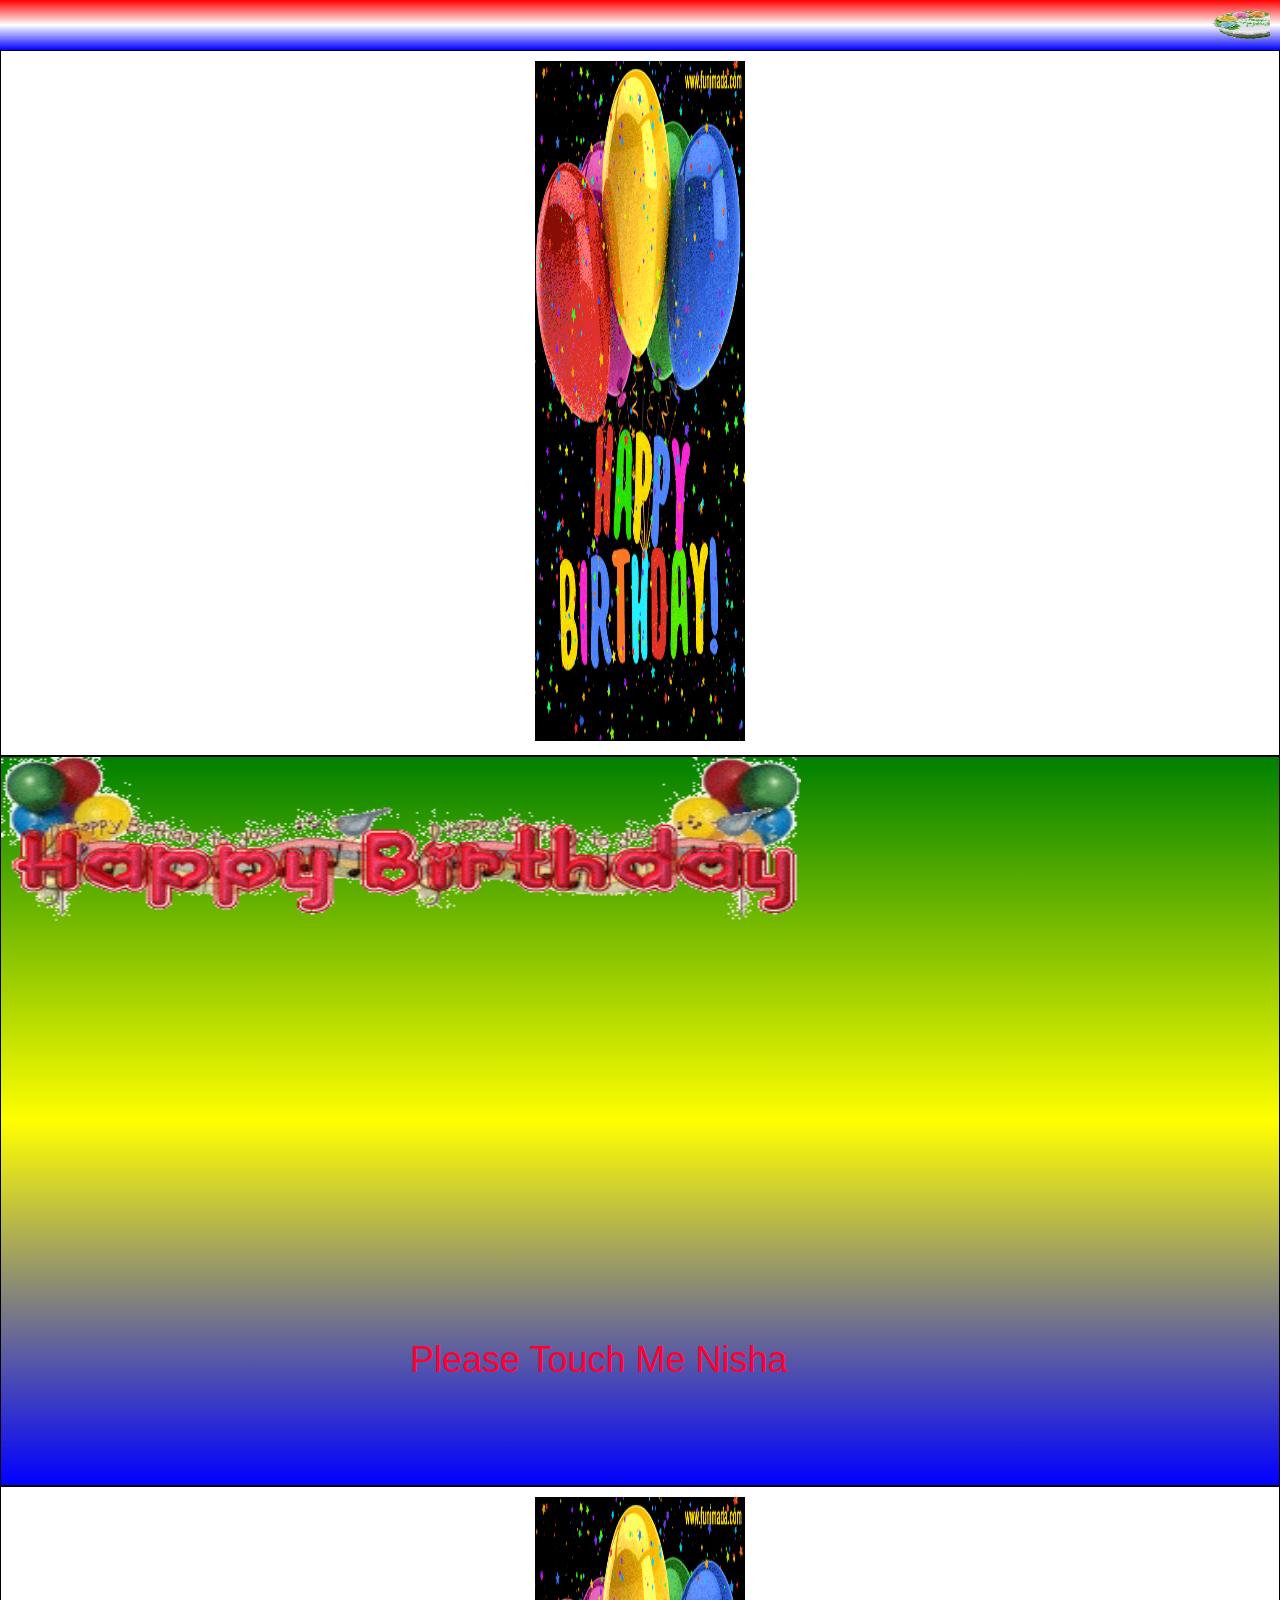
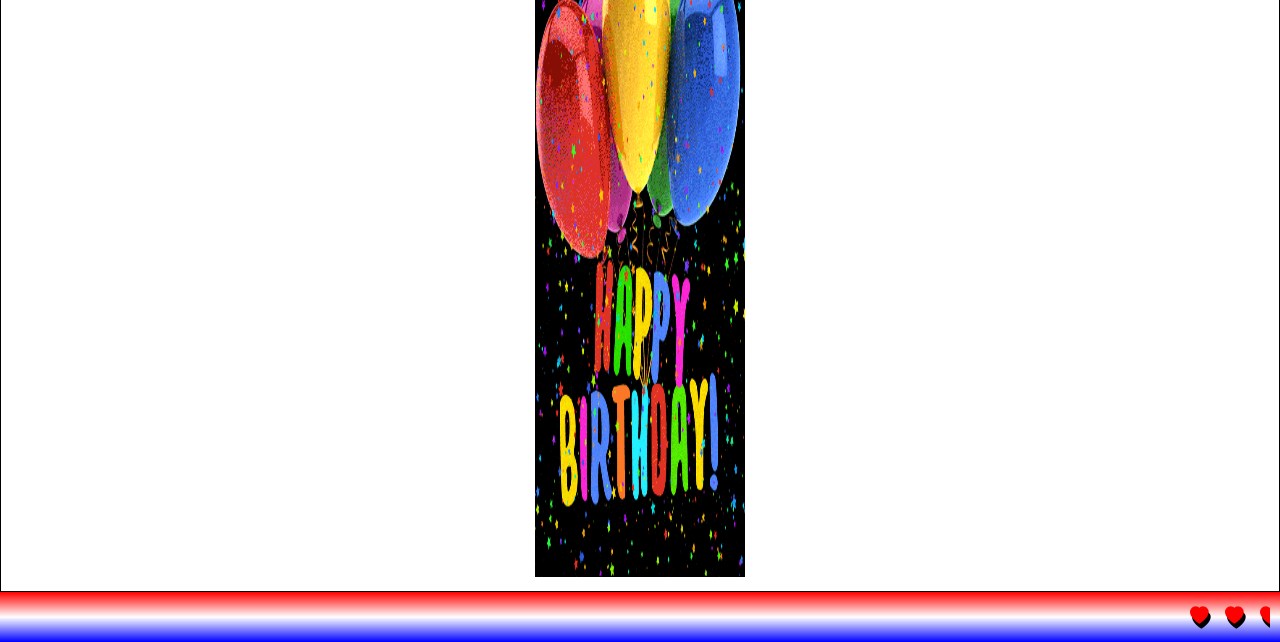
==== BIRTHDAY/secondpge.html @ a2f56b02 "Happy Birthday" ====
<!DOCTYPE html>
<html lang="en">

<head>
    <meta charset="UTF-8">
    <meta http-equiv="X-UA-Compatible" content="IE=edge">
    <meta name="viewport" content="width=device-width, initial-scale=1.0">
    <title>Happy birthday Nisha</title>
    <link rel="stylesheet" href="sytle.css">
    <!-- CSS only -->
    <link href="https://cdn.jsdelivr.net/npm/bootstrap@5.2.2/dist/css/bootstrap.min.css" rel="stylesheet"
        integrity="sha384-Zenh87qX5JnK2Jl0vWa8Ck2rdkQ2Bzep5IDxbcnCeuOxjzrPF/et3URy9Bv1WTRi" crossorigin="anonymous">

</head>

<body>
    <div class="container-fluid containe">
        <div class="row first">
            <marquee behavior="scroll" scrollamount="6" direction="left">
                <h3><span><img src="image/caket.gif" alt="no imagee"></span><span><img src="image/rk.gif" alt="no imagee"></span><span><img src="image/caket.gif" alt="no imagee"></span><span><img src="image/rk.gif" alt="no imagee"></span><span><img src="image/caket.gif" alt="no imagee"></span><span><img src="image/rk.gif" alt="no imagee"></span><span><img src="image/caket.gif" alt="no imagee"></span><span id="hert1"><i class="bi bi-heart-fill"></i><i class="bi bi-heart-fill"></i><i
                            class="bi bi-heart-fill"></i></span> HAPPY BIRTHDAY NISHA <span id="hert1"><i
                            class="bi bi-heart-fill"></i><i class="bi bi-heart-fill"></i><i
                            class="bi bi-heart-fill"></i></span><span><img src="image/rk.gif" alt="no imagee"><span><img src="image/caket.gif" alt="no imagee"></span><span><img src="image/rk.gif" alt="no imagee"></span><span><img src="image/caket.gif" alt="no imagee"></span><span><img src="image/rk.gif" alt="no imagee"></span><span><img src="image/caket.gif" alt="no imagee"></span><span><img src="image/rk.gif" alt="no imagee"></span></span></h3>
                            
            </marquee>
        </div>
        <div class="row second">
            <div class="col-md-2 col2">
                <img src="image/img1.gif" class="img-fluid" alt="">
            </div>
            <div class="col-md-8 col8">
                <div class="simg">
                    <img src="image/brd.gif" alt="" height="170" width="1000">
                </div>

                <video id='video'>
                    <source src="image/NISHA_Happy_Birthday_Song_–_Happy_Birthday_to_You(480p).mp4" type="video/mp4">
                </video>
            
                <button id='playVid'>Please Touch Me Nisha</button>
            </div>
            <div class="col-md-2 col2">
                <img src="image/img1.gif" class="img-fluid" alt="">
            </div>
        </div>
        <div class="row first">
            <marquee behavior="scroll" scrollamount="8" direction="left">
                <h3><span id="hert1"><i class="bi bi-heart-fill"></i><i class="bi bi-heart-fill"></i><i
                            class="bi bi-heart-fill"></i></span> HAPPY BIRTHDAY NISHA <span id="hert1"><i
                            class="bi bi-heart-fill"></i><i class="bi bi-heart-fill"></i><i
                            class="bi bi-heart-fill"></i></span></h3>
            </marquee>
        </div>
    </div>


    <!-- icon link -->
    <link rel="stylesheet" href="https://cdn.jsdelivr.net/npm/bootstrap-icons@1.10.1/font/bootstrap-icons.css">

    <!-- js file -->
    <script src="style.js"></script>
    <!-- JavaScript Bundle with Popper -->
    <script src="https://cdn.jsdelivr.net/npm/bootstrap@5.2.2/dist/js/bootstrap.bundle.min.js"
        integrity="sha384-OERcA2EqjJCMA+/3y+gxIOqMEjwtxJY7qPCqsdltbNJuaOe923+mo//f6V8Qbsw3"
        crossorigin="anonymous"></script>


</body>

</html>
---- BIRTHDAY/sytle.css ----
@import url('https://fonts.googleapis.com/css2?family=Bangers&family=Carter+One&family=Courgette&family=Yeseva+One&display=swap');

* {
    margin: 0;
    padding: 0;
    box-sizing: border-box;
}

.containe {
    height: 700px;
}

.first {
    background-image: linear-gradient(red,white, blue);
    height: 50px;
    text-align: center;
    padding: 10px;
}

.first h3 {
    font-family: 'Carter One', cursive;
    color: yellow;
    text-shadow: 2px 5px black;
}

.first #hert1 {
    color: red;
    letter-spacing: 1rem;
    text-align: center;
}

.first img{
    padding-top: -10px;
    height: 30px;
    width: 80px;
}

.second {
    /* height: 100vh; */
    position: relative;
}

.col2 {
    border: 1px solid black;
    text-align: center;
}

.col2 img {
    width: 230px;
    height: 700px;
    padding: 10px;
}

.col8 {
    border: 1px solid black;
    position: relative;
    background-image: linear-gradient(green, yellow, blue);
}

.div1 img {
    height: 200px;
    width: 200px;
}


.imgbg {
    position: relative;

}

.nkimg {
    position: absolute;
    top: 18rem;
    left: 19rem;
    color: red;
}

.nkimg img {
    height: 300px;
    width: 150px;
}

video {
    width: 1000px;
    height: 550px;
}

#playVid {
    position: absolute;
    top: 80%;
    left: 32%;
    background: none;
    outline: none;
    border: none;
    font-size:  36px;
    color: rgb(255, 0, 51);
    font-family: Impact, Haettenschweiler, 'Arial Narrow Bold', sans-serif;
}
#playVid :playing{
    display: none;
}
/* @media screen and (max-width:4000px) {
    .col2 img {
        width: 550px;
        height: 1600px;
    }
    .simg img {
        width: 2500px;
    }
    video {
        width: 2500px;
        height: 1500px;
    }
    #playVid {
        top: 80%;
        left: 40%;
        font-size:  48px;
    }
} */
/* 
@media screen and (max-width:1820px) {
    .col2 img {
        width: 550px;
        height: 1000px;
    }
    .simg img {
        width: 1200px;
    }
    video {
        width: 1000px;
        height: 800px;
    }
    #playVid {
        top: 75%;
        left: 30%;
        font-size:  48px;
    }
} */

@media screen and (max-width : 1500px) {
    .simg img {
        width: 900px;
    }

    video {
        width: 900px;
        height: 550px;
    }
}



@media screen and (max-width : 1400px) {
    .simg img {
        width: 800px;
    }

    video {
        width: 800px;
        height: 550px;
    }
}

@media screen and (max-width : 1200px) {
    .simg img {
        width: 700px;
    }

    video {
        width: 700px;
        height: 550px;
    }
}

@media screen and (max-width : 1100px) {
    .simg img {
        width: 600px;
    }

    video {
        width: 600px;
        height: 550px;
    }
    #playVid{
        top: 75%;
        left: 27%;
        font-size: 26px;
    }
}

@media screen and (max-width : 1000px) {
    video {
        width: 600px;
        height: 500px;
    }
}

@media screen and (max-width : 815px) {
    .col2 img {
        width: 230px;
        height: 570px;
    }
    .simg img {
        width: 500px;
    }

    video {
        width: 500px;
        height: 400px;
    }
    #playVid {
        top: 80%;
        left: 28%;
        font-size:  24px;
    }
}

@media screen and (max-width: 768px) and (max-width : 900px) {
    .simg img {
        width: 500px;
    }

    video {
        width: 500px;
        height: 400px;
    }

    .col2 img {
        width: 600px;
        height: 170px;
        padding: 5px;
    }
}

@media screen and (max-width : 576px) {
    .col2 img {
        width: 600px;
        height: 170px;
        padding: 5px;
    }
    .simg img {
        width: 390px;
    }

    video {
        width: 390px;
        height: 400px;
    }
    #playVid {
        top: 75%;
        left: 25%;
        font-size:  22px;
        
    }
}
@media screen and (max-width : 380px) {
   
    .simg img {
        width: 340px;
    }

    video {
        margin-top: -90px;
        width: 340px;
        height: 400px;
    }
    #playVid { 
        top: 85%;
        left: 28%;
        font-size: 16px;
        
    }
    .col8{
        height: 400px;
    }
}
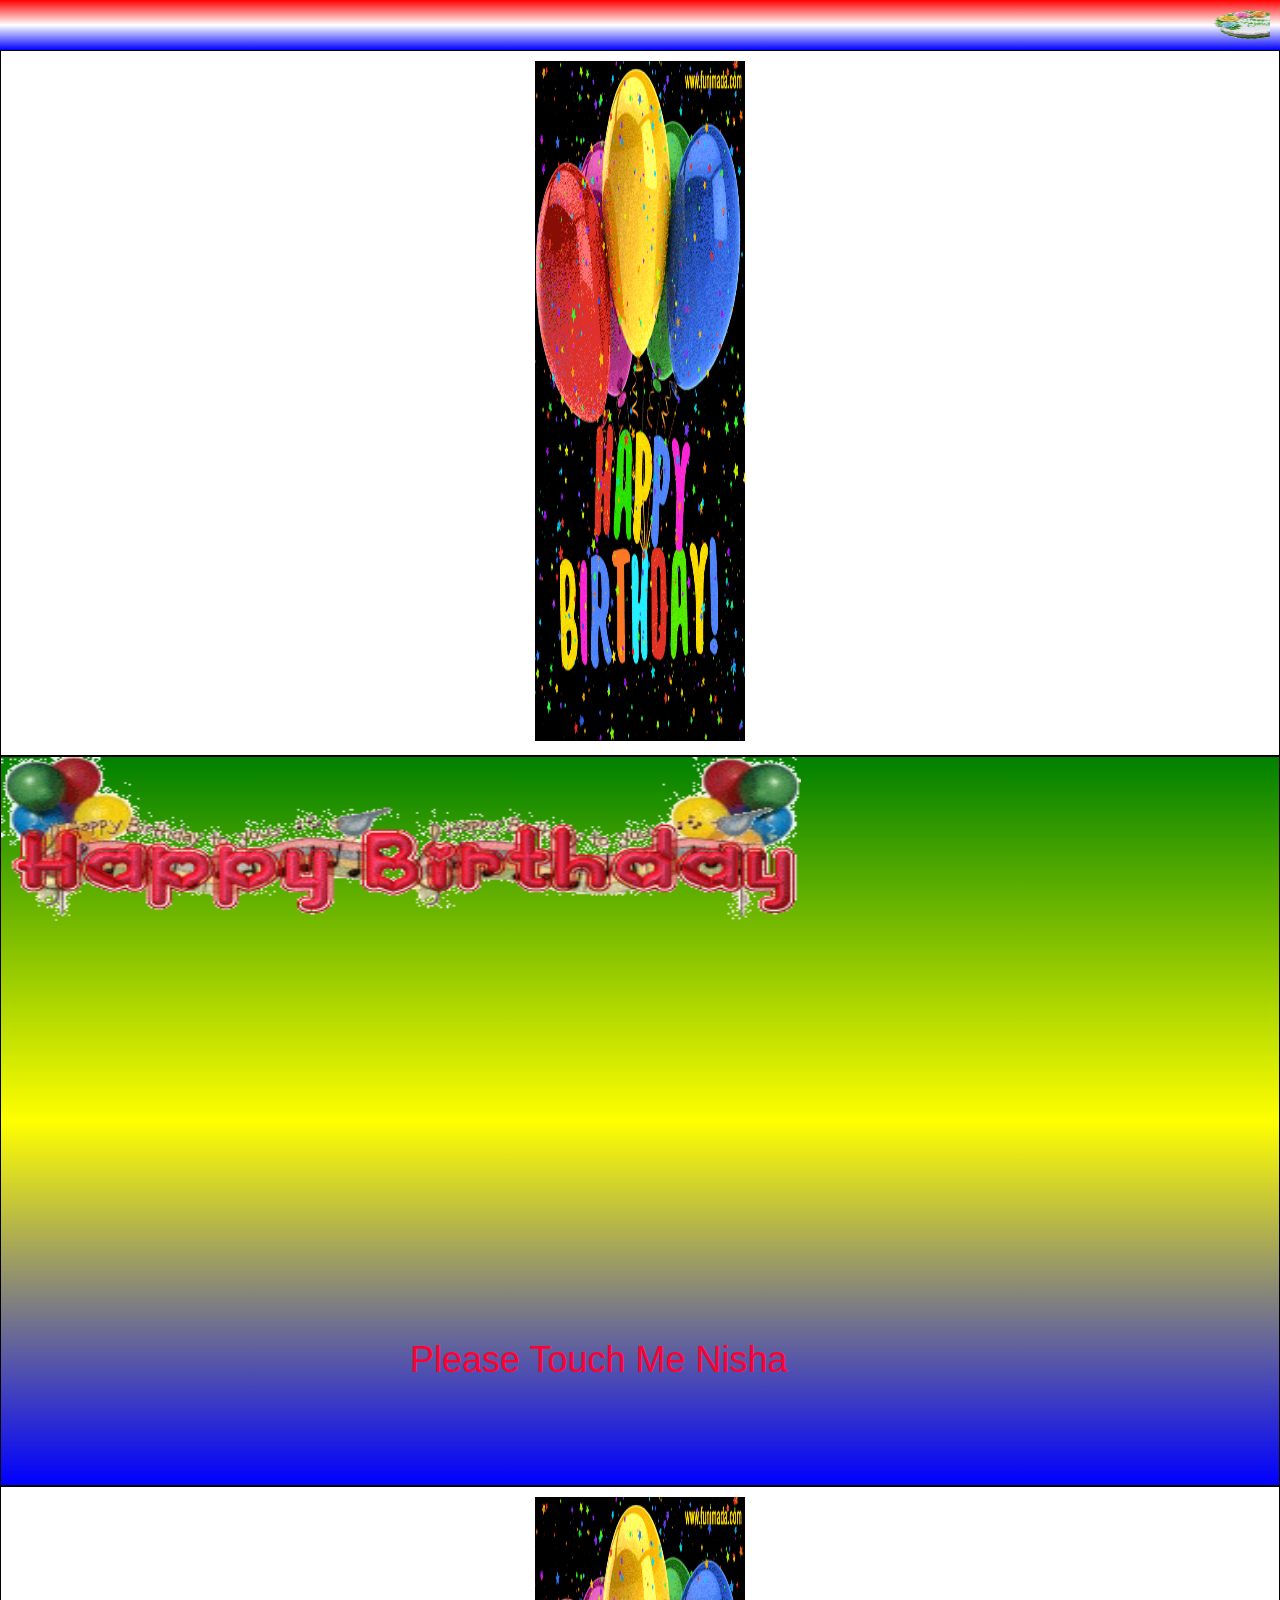
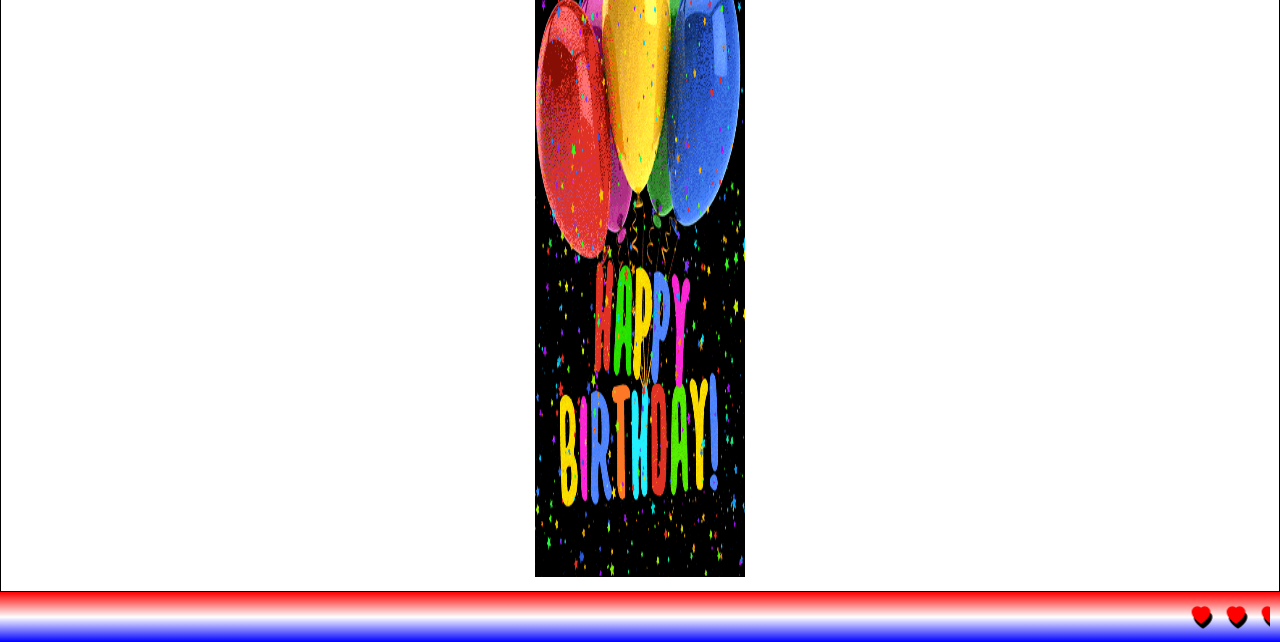
==== commit c65d9091: "Update secondpage.html" ====
--- a/BIRTHDAY/secondpge.html
+++ b/BIRTHDAY/secondpge.html
@@ -5,6 +5,7 @@
     <meta charset="UTF-8">
     <meta http-equiv="X-UA-Compatible" content="IE=edge">
     <meta name="viewport" content="width=device-width, initial-scale=1.0">
+    <link rel="icon" type="image/icon/gif/png" href="image/icon.gif">
     <title>Happy birthday Nisha</title>
     <link rel="stylesheet" href="sytle.css">
     <!-- CSS only -->
@@ -67,4 +68,4 @@
 
 </body>
 
-</html>+</html>
--- a/BIRTHDAY/sytle.css
+++ b/BIRTHDAY/sytle.css
@@ -5,7 +5,6 @@
     padding: 0;
     box-sizing: border-box;
 }
-
 .containe {
     height: 700px;
 }
@@ -266,11 +265,11 @@
     }
     #playVid { 
         top: 85%;
-        left: 28%;
+        left: 33%;
         font-size: 16px;
         
     }
     .col8{
         height: 400px;
     }
-}+}
